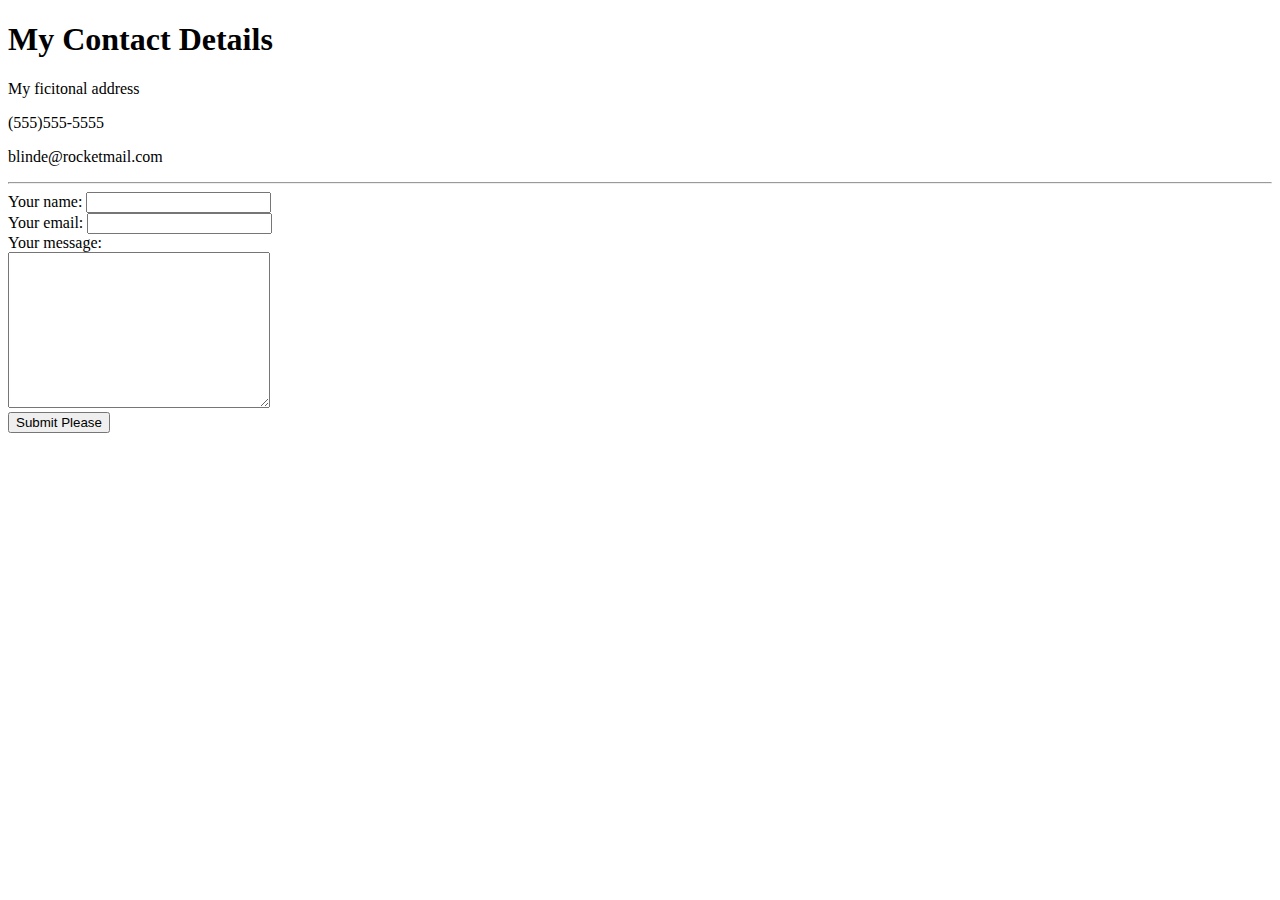
==== contact-me.html @ 11a45339 "Add initial CV website files" ====
<!DOCTYPE html>
<html lang="en" dir="ltr">

<head>
  <meta charset="utf-8">
  <title>Contact Me</title>
</head>

<body>
  <h1>My Contact Details</h1>
  <p>My ficitonal address</p>
  <p>(555)555-5555</p>
  <p>blinde@rocketmail.com</p>
  <hr />

  <form action="mailto:blinde@rocketmail.com" method="post" enctype="text/plain">
    <label>Your name:</label>
    <input type="text" name="yourName" value=""><br />
    <label>Your email:</label>
    <input type="email" name="yourEmail" value=""><br />
    <label>Your message:</label><br />
    <textarea name="yourMessage" rows="10" cols="30"></textarea><br />
    <input type="submit" name="" value="Submit Please">

  </form>
</body>

</html>
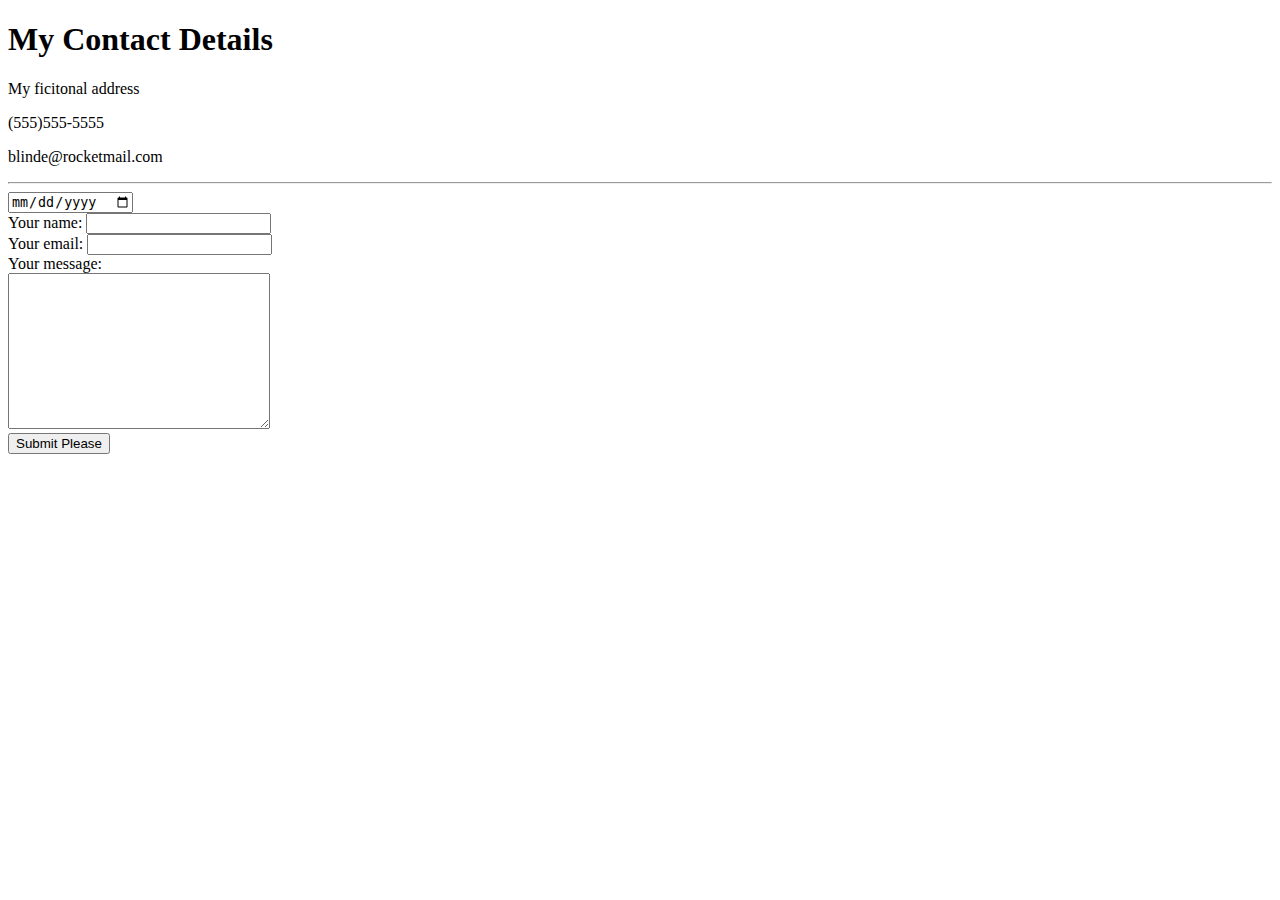
==== commit fd2c9027: "Made changes to the contact me and index pages" ====
--- a/contact-me.html
+++ b/contact-me.html
@@ -14,6 +14,7 @@
   <hr />
 
   <form action="mailto:blinde@rocketmail.com" method="post" enctype="text/plain">
+    <input type="date" name="yourName" value=""><br />
     <label>Your name:</label>
     <input type="text" name="yourName" value=""><br />
     <label>Your email:</label>
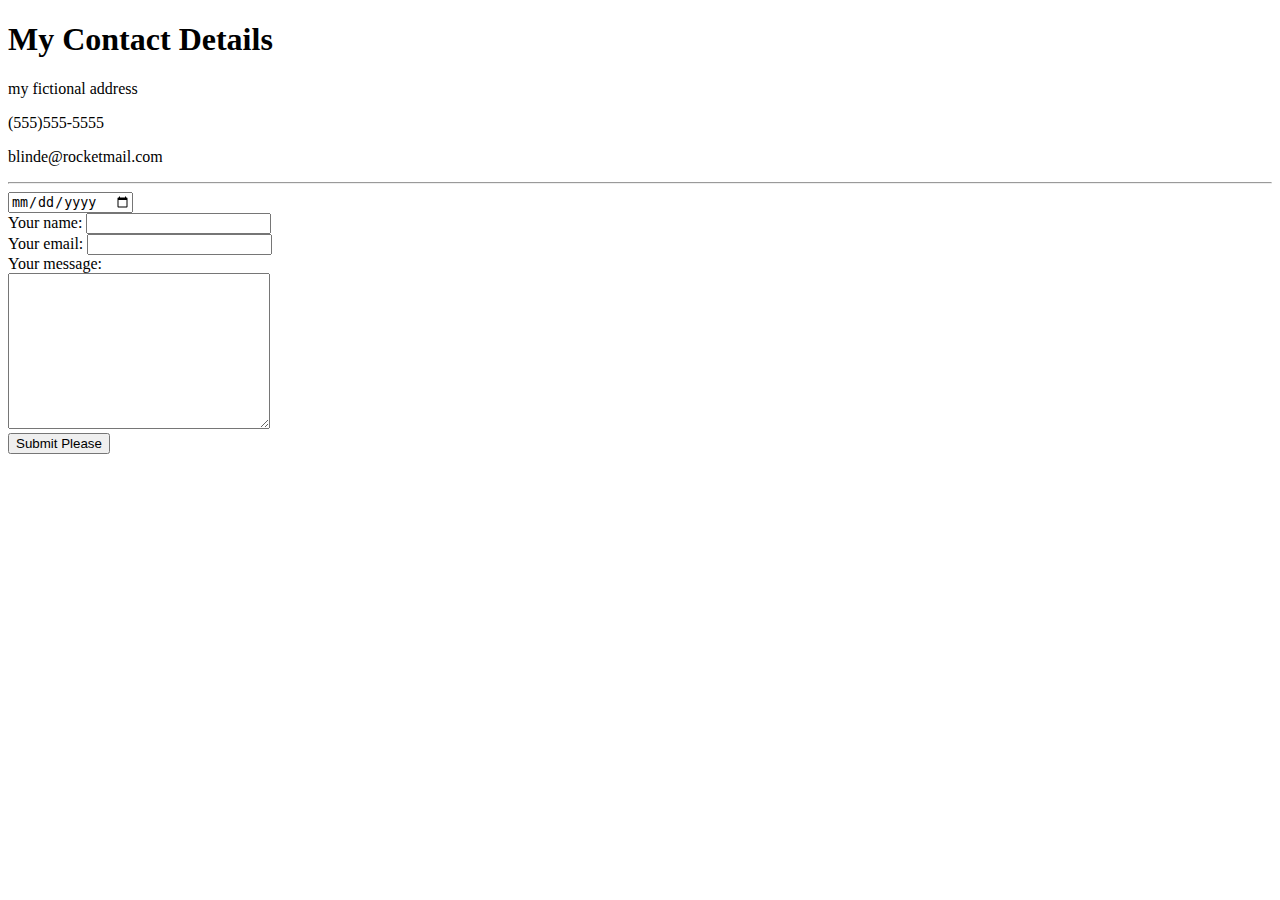
==== commit b7f40bf8: "Add files via upload" ====
--- a/contact-me.html
+++ b/contact-me.html
@@ -8,7 +8,7 @@
 
 <body>
   <h1>My Contact Details</h1>
-  <p>My ficitonal address</p>
+  <p>my fictional address</p>
   <p>(555)555-5555</p>
   <p>blinde@rocketmail.com</p>
   <hr />
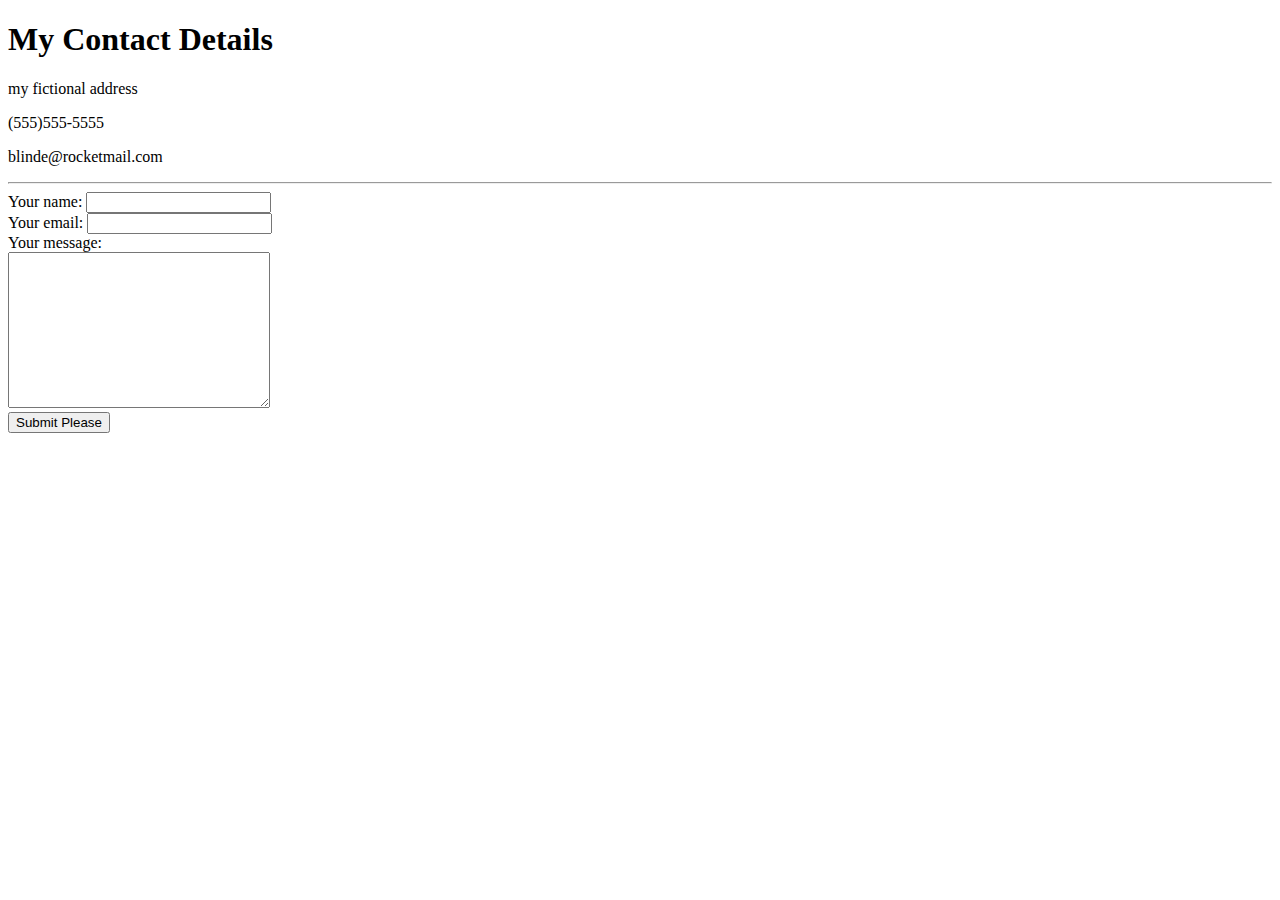
==== commit 1b741ec9: "date removal" ====
--- a/contact-me.html
+++ b/contact-me.html
@@ -14,7 +14,7 @@
   <hr />
 
   <form action="mailto:blinde@rocketmail.com" method="post" enctype="text/plain">
-    <input type="date" name="yourName" value=""><br />
+    
     <label>Your name:</label>
     <input type="text" name="yourName" value=""><br />
     <label>Your email:</label>
